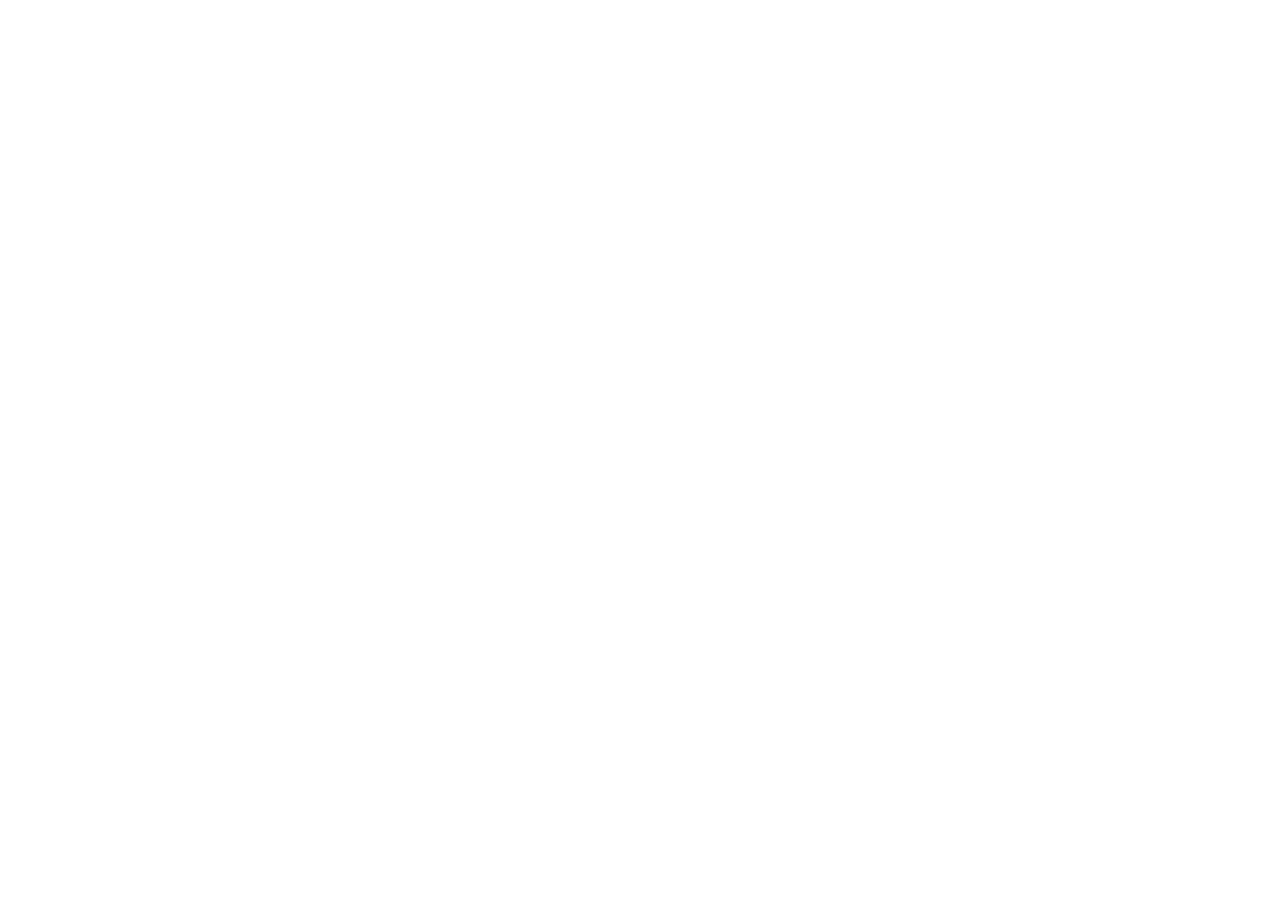
==== index.html @ 1ac24793 "Primeros archivos de HTML y CSS del E-commerce." ====
<!DOCTYPE html>
<html lang="en">
<head>
    <meta charset="UTF-8">
    <meta http-equiv="X-UA-Compatible" content="IE=edge">
    <meta name="viewport" content="width=device-width, initial-scale=1.0">
    <link rel="preconnect" href="https://fonts.googleapis.com">
    <link rel="preconnect" href="https://fonts.gstatic.com" crossorigin>
    <link href="https://fonts.googleapis.com/css2?family=Quicksand:wght@300;500;700&display=swap" rel="stylesheet">
    <title>Document</title>
    <style>
        :root{
            --white: #FFFFFF;
            --black: #000000;
            --very-light-pink: #c7c7c7;
            --text-input-field: #f7f7f7;
            --hospital-green: #acd9b2;
        }
        body {
            font-family: 'Quicksand', sans-serif;
        }
    </style>
</head>
<body>
    
</body>
</html>
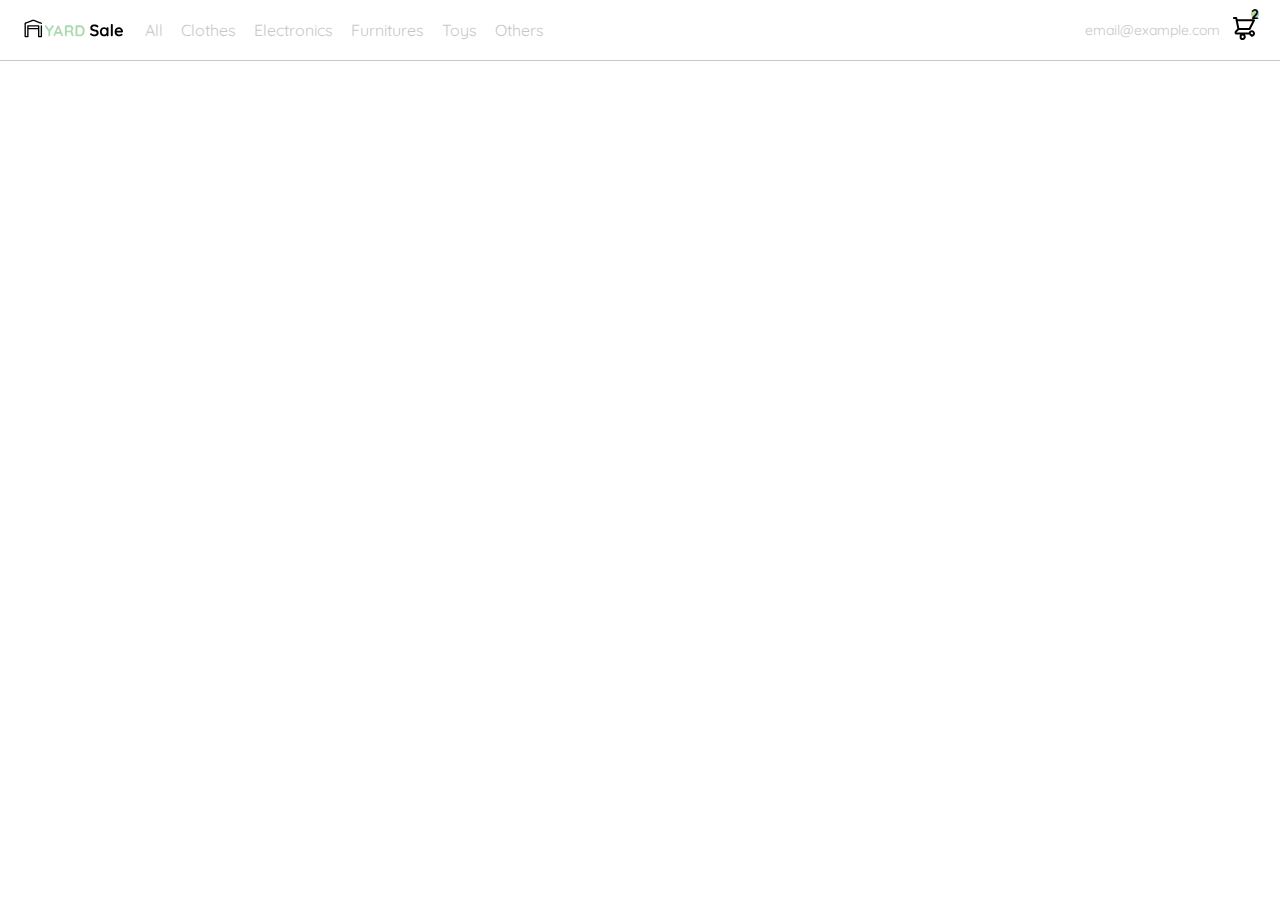
==== commit 8fd45c48: "Creación de la hoja de estilos y scripteando la web con JS" ====
--- a/index.html
+++ b/index.html
@@ -7,21 +7,63 @@
     <link rel="preconnect" href="https://fonts.googleapis.com">
     <link rel="preconnect" href="https://fonts.gstatic.com" crossorigin>
     <link href="https://fonts.googleapis.com/css2?family=Quicksand:wght@300;500;700&display=swap" rel="stylesheet">
-    <title>Document</title>
-    <style>
-        :root{
-            --white: #FFFFFF;
-            --black: #000000;
-            --very-light-pink: #c7c7c7;
-            --text-input-field: #f7f7f7;
-            --hospital-green: #acd9b2;
-        }
-        body {
-            font-family: 'Quicksand', sans-serif;
-        }
-    </style>
+    <link rel="stylesheet" href="styles.css">
+    <title>Yardsale</title>
+
 </head>
 <body>
-    
+    <nav>
+        <img src="files\icons\icon_menu.svg" alt="menu" class="menu">
+
+        <div class="navbar-left">
+            <img src="files\logos\logo_yard_sale.svg" alt="logo" class="logo">
+
+            <ul>
+                <li>
+                    <a href="/">All</a>
+                </li>
+                <li>
+                    <a href="/">Clothes</a>
+                </li>
+                <li>
+                    <a href="/">Electronics</a>
+                </li>
+                <li>
+                    <a href="/">Furnitures</a>
+                </li>
+                <li>
+                    <a href="/">Toys</a>
+                </li>
+                <li>
+                    <a href="/">Others</a>
+                </li>
+            </ul>
+        </div>
+        <div class="navbar-right">
+            <ul>
+                <li class="navbar-email">email@example.com</li>
+                <li class="navbar-shopping-cart">
+                    <img src="files\icons\icon_shopping_cart.svg" alt="shopping-cart">
+                    <div>2</div>
+                </li>
+            </ul>    
+        </div>
+
+        <div class="desktop-menu inactive">
+            <ul>
+                <li>
+                    <a href="/" class="title">My orders</a>
+                </li>
+                <li>
+                    <a href="/">My account</a>
+                </li>
+                <li>
+                    <a href="/">Sign out</a>
+                </li>
+            </ul>
+        </div>
+    </nav>
+
+    <script src="main.js"></script>
 </body>
 </html>--- a/styles.css
+++ b/styles.css
@@ -0,0 +1,136 @@
+:root {
+    --white: #FFFFFF;
+    --black: #000000;
+    --very-light-pink: #C7C7C7;
+    --text-input-field: #F7F7F7;
+    --hospital-green: #ACD9B2;
+    --sm: 14px;
+    --md: 16px;
+    --lg: 18px;
+}
+body {
+    margin: 0;
+    font-family: 'Quicksand', sans-serif;
+}
+
+
+.inactive {
+    display: none;
+}
+nav {
+    display: flex;
+    justify-content: space-between;
+    padding: 0 24px;
+    border-bottom: 1px solid var(--very-light-pink);
+}
+.menu {
+    display: none;
+}
+
+  .logo {
+      width: 100px;
+  }
+  .navbar-left {
+      display: flex;
+  }
+
+.navbar-left ul,
+.navbar-right ul {
+    list-style: none;
+    padding: 0;
+    margin-top: 0;
+    margin-bottom: 0;
+    margin-left: 12px;
+    display: flex;
+    align-items: center;
+    height: 60px;
+}
+.navbar-left ul li a,
+.navbar-right ul li a {
+    text-decoration: none;
+    color: var(--very-light-pink);
+    border: 1px solid var(--white);
+    padding: 8px;
+    border-radius: 8px;
+}
+.navbar-left ul li a:hover,
+.navbar-right ul li a:hover {
+    border: 1px solid var(--hospital-green);
+    color: var(--hospital-green);
+}
+
+.navbar-email {
+    color: var(--very-light-pink);
+    cursor: pointer;
+    font-size: var(--sm);
+    margin-right: 12px;
+}
+
+.navbar-shopping-cart{
+    position: relative;
+}
+
+.navbar-shopping-cart div {
+    width: 8px;
+    height: 8px;
+    background-color: var(--hospital-green);
+    border-radius: 50%;
+    font-size: var(--sm);
+    font-weight: bold;
+    position: absolute;
+    top: -6px;
+    right: -3px;
+    display: flex;
+    justify-content: center;
+    align-items: center;
+}
+
+.desktop-menu {
+    position:absolute;
+    top: 60px;
+    right: 1px;
+    width: 100px;
+    height: auto;
+    border: 1px solid var(--very-light-pink);
+    border-radius: 6px;
+    padding: 20px 20px 0 20px; 
+}
+
+.desktop-menu ul {
+    list-style: none;
+    padding: 0;
+    margin: 0;
+}
+.desktop-menu ul li {
+    text-align: end;
+}
+.desktop-menu ul li:nth-child(1),
+.desktop-menu ul li:nth-child(2) {
+    font-weight: bold;
+}
+.desktop-menu ul li:last-child {
+    padding-top: 20px;
+    border-top: 1px solid var(--very-light-pink)
+}
+.desktop-menu ul li:last-child a {
+   color: var(--hospital-green);
+   font-size: var(--sm);
+}   
+.desktop-menu ul li a {
+    color: var(--black);
+    text-decoration: none;
+    margin-bottom: 20px;
+    display: inline-block;
+}
+
+@media (max-width: 640px) {
+    .menu {
+        display: block;
+    }
+    .navbar-left ul {
+        display: none;
+    }
+    .navbar-email {
+        display: none;
+    }
+}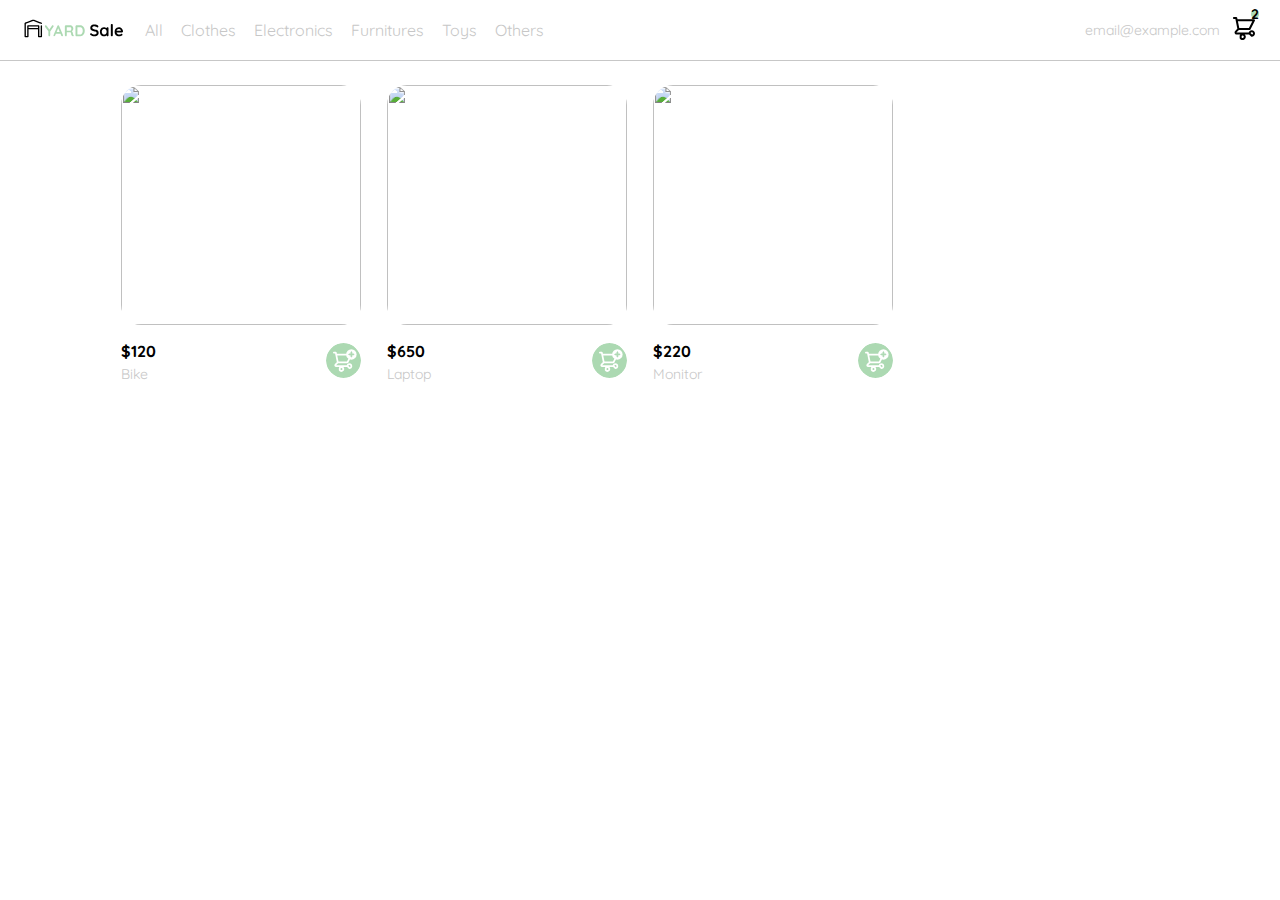
==== commit 4fb98d64: "Maquetación de productos mediante arrays" ====
--- a/index.html
+++ b/index.html
@@ -62,7 +62,126 @@
                 </li>
             </ul>
         </div>
+
+        <div class="mobile-menu inactive">
+            <ul>
+                <li>
+                    <a href="/">CATEGORIES</a>
+                </li>
+                <li>
+                    <a href="/">All</a>
+                </li>
+                <li>
+                    <a href="/">Clothes</a>
+                </li>
+                <li>
+                    <a href="/">Electronics</a>
+                </li>
+                <li>
+                    <a href="/">Furnitures</a>
+                </li>
+                <li>
+                    <a href="/">Toys</a>
+                </li>
+                <li>
+                    <a href="/">Others</a>
+                </li>
+            </ul>
+    
+            <ul>
+                <li>
+                    <a href="/">My orders</a>
+                </li>
+    
+                <li>
+                    <a href="/">My account</a>
+                </li>
+            </ul>
+    
+    
+            <ul>
+                <li>
+                    <a href="/" class="email">s.ruizdiaz96@gmail.com</a>
+                </li>
+                <li>
+                    <a href="/" class="sign-out">Sign out</a>
+                </li>
+            </ul>
+        </div>
     </nav>
+     
+    <aside class="product-detail inactive">
+        <div class="title-container">
+            <img src="files\icons\flechita.svg" alt="arrow">
+            <p class="title">My order</p>
+        </div>
+        
+        <div class="my-order-content">
+            
+    
+            <div class="shopping-cart">
+              <figure>
+                <img src="https://images.pexels.com/photos/276517/pexels-photo-276517.jpeg?auto=compress&cs=tinysrgb&dpr=2&h=650&w=940" alt="bike">
+              </figure>
+              <p>Bike</p>
+              <p>$30,00</p>
+              <img src="files\icons\icon_close.png" alt="close">
+            </div>
+    
+            <div class="shopping-cart">
+              <figure>
+                <img src="https://images.pexels.com/photos/276517/pexels-photo-276517.jpeg?auto=compress&cs=tinysrgb&dpr=2&h=650&w=940" alt="bike">
+              </figure>
+              <p>Bike</p>
+              <p>$30,00</p>
+              <img src="files\icons\icon_close.png" alt="close">
+            </div>
+    
+            <div class="shopping-cart">
+              <figure>
+                <img src="https://images.pexels.com/photos/276517/pexels-photo-276517.jpeg?auto=compress&cs=tinysrgb&dpr=2&h=650&w=940" alt="bike">
+              </figure>
+              <p>Bike</p>
+              <p>$30,00</p>
+              <img src="files\icons\icon_close.png" alt="close">
+            </div>
+            <div class="order">
+                <p>
+                  <span>Total</span>
+                </p>
+                <p>$560.00</p>
+              </div>
+
+              <button class="primary-button">
+                Checkout
+              </button>
+          </div>
+        
+     
+    </aside>
+
+    <section class="main-container">
+        <div class="cards-container">
+
+            <!--<div class="product-card">
+                <img src="https://images.pexels.com/photos/276517/pexels-photo-276517.jpeg?auto=compress&cs=tinysrgb&w=1260&h=750&dpr=1" alt="">
+                  <div class="product-info">
+                    <div>
+                      <p>$120,00</p>
+                      <p>Bike</p>
+                    </div> 
+                  
+                    <figure>
+                      <img src="files\icons\bt_add_to_cart.svg" alt="">
+                    </figure>
+
+                  </div>
+                
+            </div>-->
+
+        </div>
+
+    </section>
 
     <script src="main.js"></script>
 </body>
--- a/styles.css
+++ b/styles.css
@@ -1,3 +1,4 @@
+/*Estilos generales*/
 :root {
     --white: #FFFFFF;
     --black: #000000;
@@ -13,6 +14,7 @@
     font-family: 'Quicksand', sans-serif;
 }
 
+/* Navbar */
 
 .inactive {
     display: none;
@@ -85,6 +87,7 @@
     align-items: center;
 }
 
+/*Menú escritorio, tablet*/
 .desktop-menu {
     position:absolute;
     top: 60px;
@@ -123,6 +126,184 @@
     display: inline-block;
 }
 
+
+/*Burguer-menu*/
+.mobile-menu {
+    background-color: var(--white);
+    position: absolute;
+    top: 60px;
+    margin-top: 1px;
+    padding: 24px 0 0;
+}
+
+.mobile-menu a {
+    text-decoration: none;
+    color: var(--black);
+    font-weight: bold;
+   /* margin-bottom: 24px;*/
+}
+
+.mobile-menu ul {
+    padding: 0;
+    margin: 24px 0 0;
+    list-style: none;
+}
+
+.mobile-menu ul:nth-child(1) {
+    border-bottom: 1px solid var(--very-light-pink);
+} 
+
+.mobile-menu ul:nth-child(3) {
+    position: absolute;
+    margin-bottom: 0;
+}
+
+.mobile-menu ul li {
+    margin-bottom: 24px;
+}
+
+.email {
+    font-size: var(--sm) ;
+    font-weight: 300 !important;
+}
+
+.sign-out {
+    font-size: var(--sm);
+    color: var(--hospital-green) !important;
+}
+
+/*Aside (product detail and cart)*/
+
+.product-detail {
+    background-color: var(--white);
+    width: 360px;
+    padding: 0 24px;
+    box-sizing: border-box;
+    position: absolute;
+    right: 0;
+}
+.title-container {
+    display: flex;
+}
+.title-container img {
+    transform: rotate(180deg) ;
+    margin-right: 14px;
+}
+.title {
+    font-size: var(--lg);
+    font-weight: bold;
+}
+.order {
+    display: grid;
+    grid-template-columns: auto 1fr;
+    gap: 16px;
+    align-items: center;
+    background-color: var(--text-input-field);
+    margin-bottom: 24px;
+    border-radius: 8px ;
+    padding: 0 24px;
+}
+.order p:nth-child(1){
+    display: flex;
+    flex-direction: column;
+}
+.order p span:nth-child(1){
+    font-size: var(--md);
+    font-weight: bold;
+}
+
+.order p:nth-child(2){
+    text-align: end;
+    font-weight: bold;
+}
+.shopping-cart {
+    display: grid;
+    grid-template-columns: auto 1fr auto auto;
+    gap: 16px;
+    margin-bottom: 24px;
+    align-items: center;
+}
+
+.shopping-cart figure {
+    margin: 0;
+}
+.shopping-cart figure img {
+    width: 70px;
+    height: 70px;
+    border-radius: 20px;
+    object-fit: cover ;
+}
+.shopping-cart p:nth-child(2) {
+    color: var(--very-light-pink);
+}
+.shopping-cart p:nth-child(3) {
+    font-size: var(--md);
+    font-weight: bold;
+}
+.primary-button {
+    background-color: var(--hospital-green);
+    border-radius: 8px;
+    border: none;
+    color: var(--white);
+    width: 100%;
+    cursor: pointer;
+    font-size: var(--md);
+    font-weight: bold;
+    height: 50px;
+}
+/*Product list*/
+
+.cards-container {
+    display: grid;
+    grid-template-columns: repeat(auto-fill, 240px);
+    gap: 26px;
+    place-content: center;
+    margin-top: 24px;
+  }
+
+  .product-card {
+    width: 240px;
+  }
+
+  .product-card img {
+    width: 240px;
+    height: 240px;
+    border-radius: 20px;
+    object-fit: cover;
+  }
+
+  .product-info {
+    display: flex;
+    justify-content: space-between;
+    align-items: center;
+    margin-top: 12px;
+  }
+
+  .product-info figure img {
+    width: 35px;
+    height: 35px;
+  }
+
+  .product-info figure {
+    margin: 0;
+  }
+
+  .product-info div p:nth-child(1) {
+    font-weight: bold;
+    font-size: var(--md);
+    margin-top: 0;
+    margin-bottom: 4px;
+  }
+
+  .product-info div p:nth-child(2) {
+    font-size: var(--sm);
+    margin-top: 0;
+    margin-bottom: 0;
+    color: var(--very-light-pink);
+  }
+
+
+
 @media (max-width: 640px) {
     .menu {
         display: block;
@@ -133,4 +314,28 @@
     .navbar-email {
         display: none;
     }
+    .desktop-menu {
+        display: none;
+    }
+    .product-detail {
+        width: 100%;
+    }
+    .cards-container {
+        display: grid;
+        grid-template-columns: repeat(auto-fill, 140px);
+      }
+      .product-card {
+       width: 140px;
+      }
+
+      .product-card img {
+        width: 140px;
+        height: 140px;
+      }
+}
+
+@media (min-width: 641px) {
+    .mobile-menu{
+        display: none;
+    }
 }